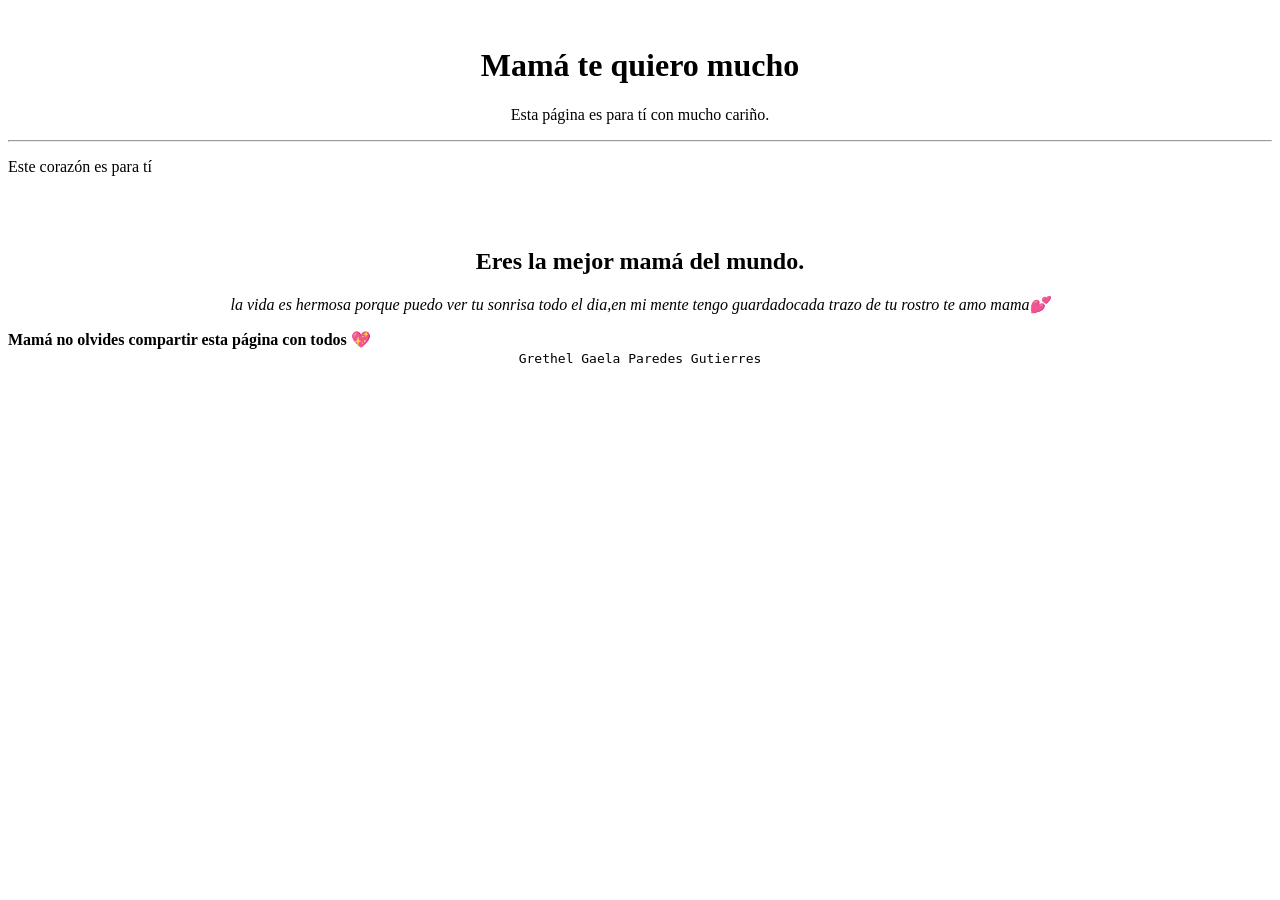
==== docs/index.html @ 94b8f8e6 "." ====
<!DOCTYPE html>
<html lang="en">
<head>
  <meta charset="UTF-8">
  <meta name="viewport" content="width=device-width, initial-scale=1.0">
  <title>💕 nataly 💕</title>
</head>
<body>
  <header>
    <div style="width: 100%; text-align: center;">
      <img width="200px" src="https://tse2.mm.bing.net/th/id/OIP.tnbT38kGY3yY0z0gsshfdAAAAA?rs=1&pid=ImgDetMain&o=7&rm=3" alt="">
    </div>
    <h1 style="text-align: center;">
      Mamá te quiero mucho
    </h1>
    <p style="text-align: center;">
      Esta página es para tí con mucho cariño.
    </p>
    <hr>
  </header>
  <main>
    <p>

      Este corazón es para tí
      
    </p>
    <br>
    <div style="width: 100%; text-align: center;">
      <img style="width: 100%; max-width: 400px;" src="https://tse1.mm.bing.net/th/id/OIP.IkLHC3bJBGNPCFRtoQX-lgHaGB?rs=1&pid=ImgDetMain&o=7&rm=3" alt="">
    </div>
    <h2 style="text-align: center;">

      Eres la mejor mamá del mundo.

      </h2>
    <p style="text-align: center;">
      <em>
        
        la vida es hermosa porque puedo ver tu sonrisa todo el dia,en mi mente tengo guardadocada trazo de tu rostro te amo mama💕

      </em>
    </p>
    <strong>
      Mamá no olvides compartir esta página con todos 💖
    </strong>
  </main>
  <footer  style="text-align: center;">
    <code>

      Grethel Gaela Paredes Gutierres

    </code>
  </footer>
</body>
</html>
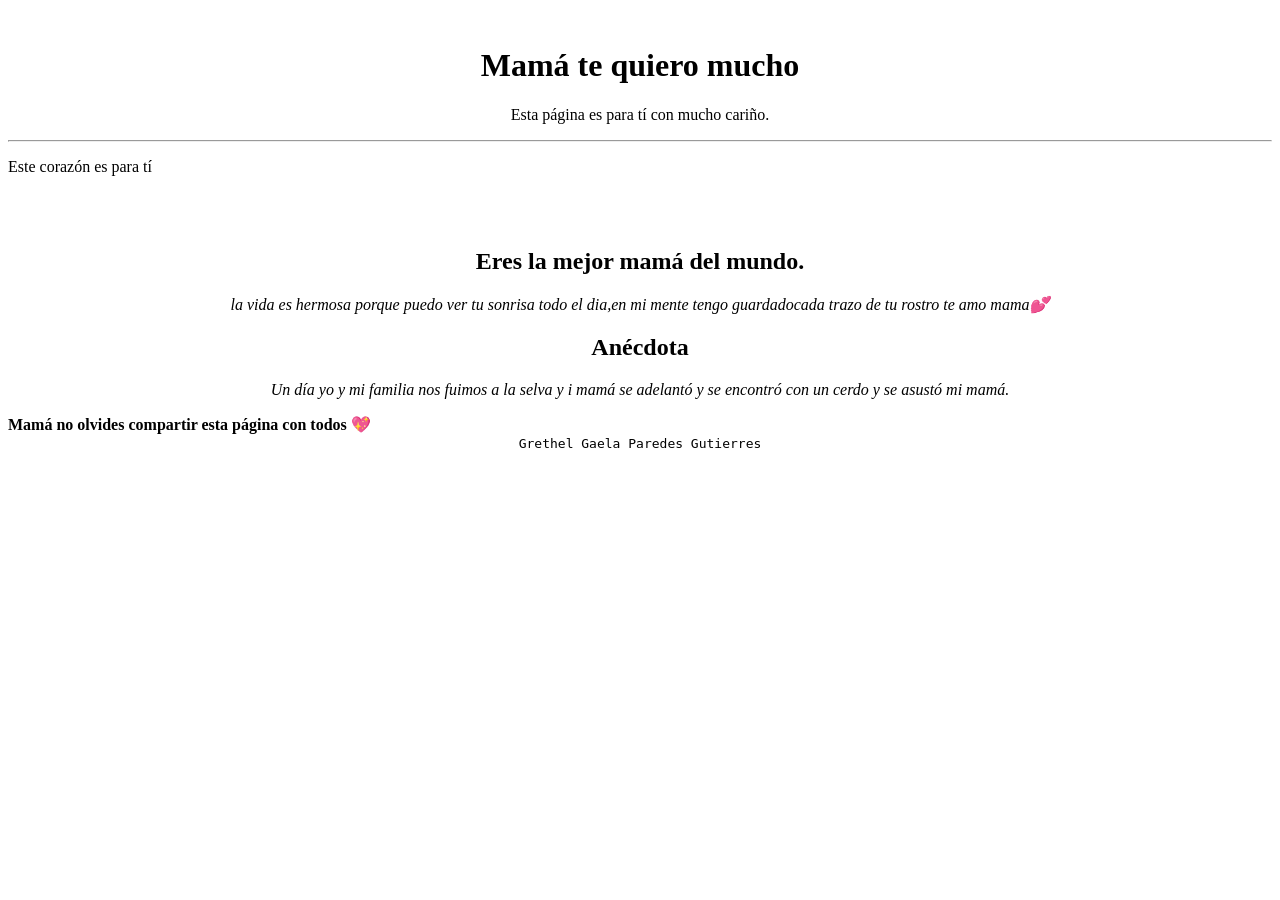
==== commit 37cd3603: "." ====
--- a/docs/index.html
+++ b/docs/index.html
@@ -40,6 +40,18 @@
 
       </em>
     </p>
+        <h2 style="text-align: center;">
+
+      Anécdota
+
+      </h2>
+    <p style="text-align: center;">
+      <em>
+        
+      Un día yo y mi familia nos fuimos a la selva y i mamá se adelantó y se encontró con un cerdo y se asustó mi mamá.
+
+      </em>
+    </p>
     <strong>
       Mamá no olvides compartir esta página con todos 💖
     </strong>
